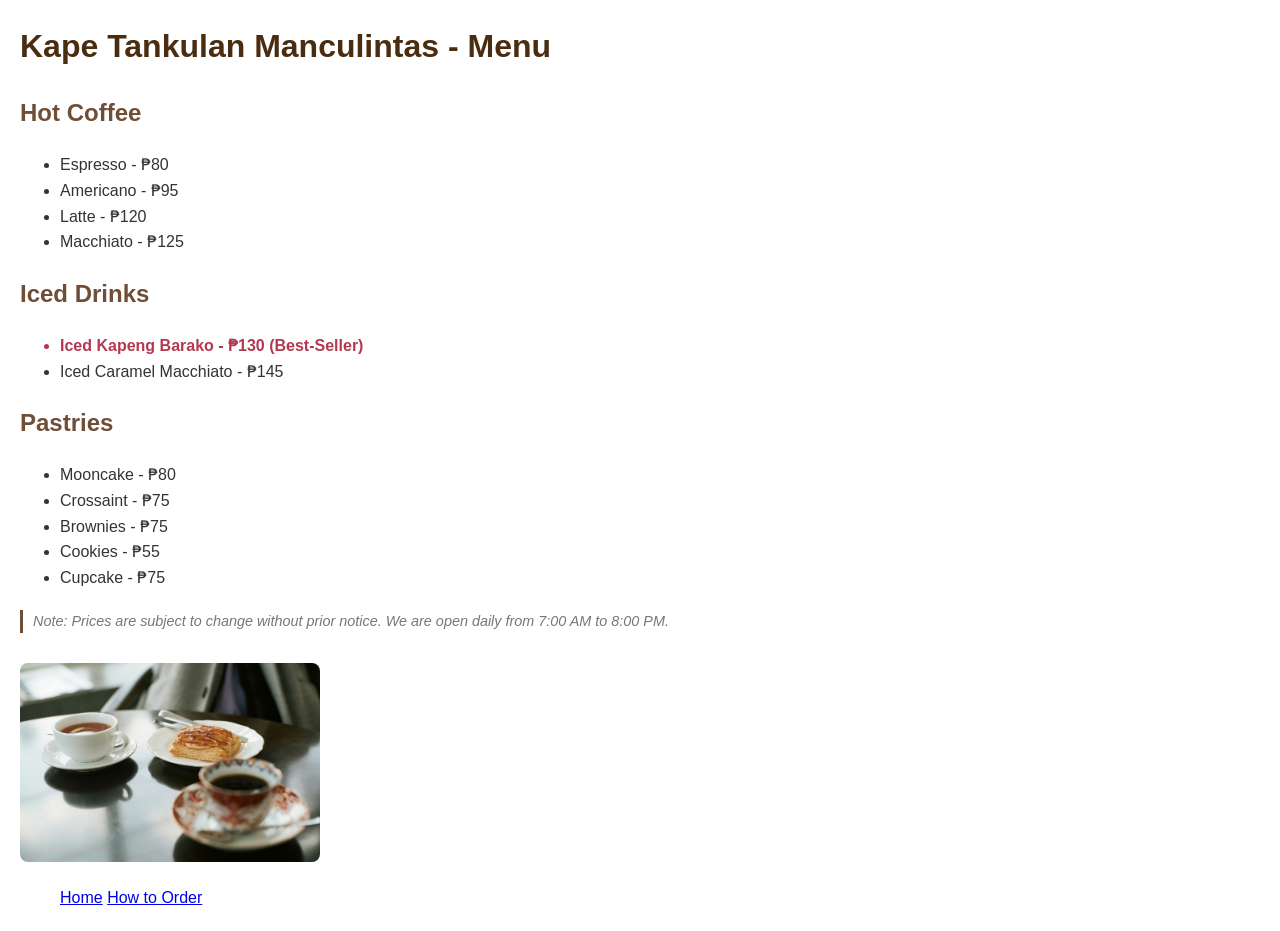
==== pages/menu.html @ 7aa8b41e "Set up cafe project" ====
<!DOCTYPE html>
<html lang="en">
<head>
  <meta charset="UTF-8">
  <meta name="viewport" content="width=device-width, initial-scale=1.0">
  <title>Menu</title>
<link rel ="stylesheet" href="../style.css">
</head>
<body>
  <header>
    <h1>Kape Tankulan Manculintas - Menu</h1>
  </header>
  <main>
  
      <h2>Hot Coffee</h2>
      <ul>
        <li>Espresso - ₱80</li>
        <li>Americano - ₱95</li>
        <li>Latte - ₱120</li>
        <li>Macchiato - ₱125</li>
      </ul>
      <h2>Iced Drinks</h2>
      <ul>
        <li id="best-seller">Iced Kapeng Barako - ₱130 (Best-Seller)</li>
        <li>Iced Caramel Macchiato - ₱145</li>
      </ul>
  <h2>Pastries</h2>
      <ul>
        <li> Mooncake - ₱80 </li>
        <li>Crossaint - ₱75</li>
        <li>Brownies - ₱75</li>
        <li>Cookies - ₱55</li>   
       <li>Cupcake - ₱75</li>    
      </ul>

    <p class="note">Note: Prices are subject to change without prior notice. We are open daily from 7:00 AM to 8:00 PM.</p>
<img src="/images/coffeeandtea.jpg" alt="coffe and tea with bread"  width="600" ><img src="" alt="">
    <ul>
      <a href="../index.html">Home</a>
 <a href="order.html">How to Order</a>
    </ul>
  </nav>
</body>
</html>
---- style.css ----
body {
  font-family: Arial, sans-serif;
  line-height: 1.6;
  margin: 20px;
  color: #333;
}

h1 {
  color: #4a2c11;
}

h2 {
  color: #6f4e37;
}

.tagline {
  font-size: 1.1rem;
  color: #555;
}
.note {
  font-size: 0.9rem;
  color: #777;
  font-style: italic;
  border-left: 3px solid #6f4e37;
  padding-left: 10px;
  margin-top: 20px;
}

#best-seller {
  font-weight: bold;
  color: #b33951;
}

img {
  max-width: 300px;
  height: auto;
  border-radius: 8px;
  margin-top: 15px;
}
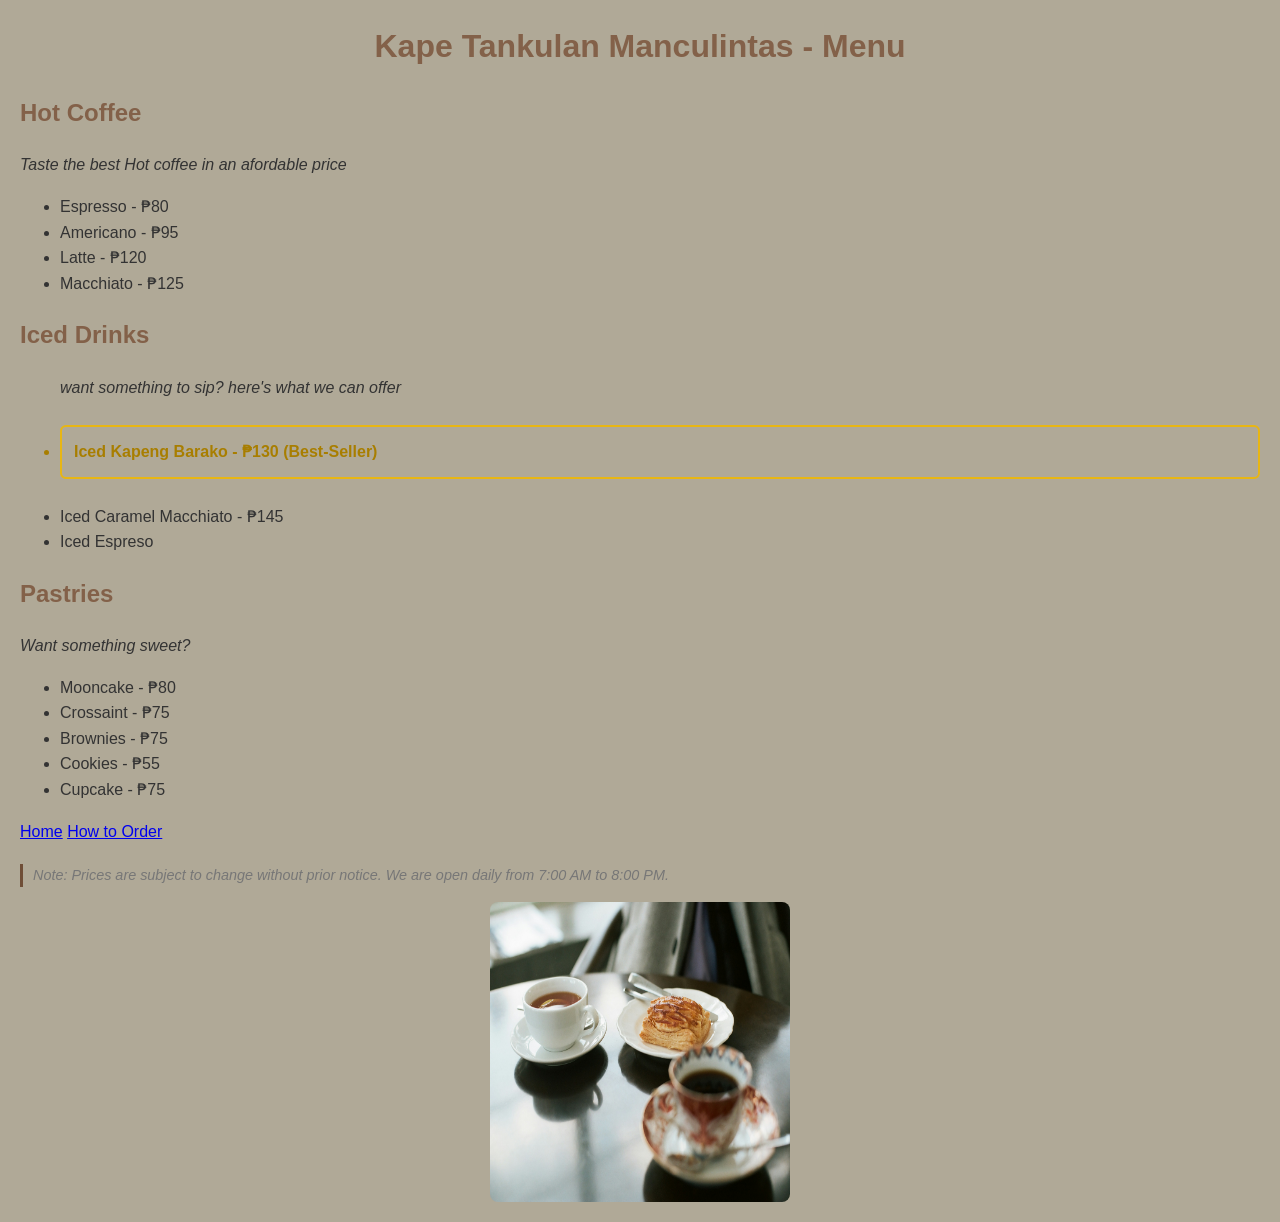
==== commit ed9cba01: "Set up cafe project" ====
--- a/pages/menu.html
+++ b/pages/menu.html
@@ -11,8 +11,9 @@
     <h1>Kape Tankulan Manculintas - Menu</h1>
   </header>
   <main>
-  
+
       <h2>Hot Coffee</h2>
+      <p><em>Taste the best Hot coffee in an afordable price</em></p>
       <ul>
         <li>Espresso - ₱80</li>
         <li>Americano - ₱95</li>
@@ -20,11 +21,13 @@
         <li>Macchiato - ₱125</li>
       </ul>
       <h2>Iced Drinks</h2>
-      <ul>
+      <ul> <p><em>want something to sip? here's what we can offer</em></p>
         <li id="best-seller">Iced Kapeng Barako - ₱130 (Best-Seller)</li>
         <li>Iced Caramel Macchiato - ₱145</li>
+        <li> Iced Espreso</li>
       </ul>
   <h2>Pastries</h2>
+  <p><em> Want something sweet?</em></p>
       <ul>
         <li> Mooncake - ₱80 </li>
         <li>Crossaint - ₱75</li>
@@ -32,12 +35,12 @@
         <li>Cookies - ₱55</li>   
        <li>Cupcake - ₱75</li>    
       </ul>
-
+<a href="../index.html">Home</a>
+ <a href="order.html">How to Order</a>
     <p class="note">Note: Prices are subject to change without prior notice. We are open daily from 7:00 AM to 8:00 PM.</p>
-<img src="/images/coffeeandtea.jpg" alt="coffe and tea with bread"  width="600" ><img src="" alt="">
-    <ul>
-      <a href="../index.html">Home</a>
- <a href="order.html">How to Order</a>
+<img src="/images/coffeeandtea.jpg" alt="coffe and tea with bread" style="width: 800px; height: 300px; display: block; margin: 0 auto;">
+ <ul>
+      
     </ul>
   </nav>
 </body>
--- a/style.css
+++ b/style.css
@@ -1,23 +1,30 @@
+
 
 body {
   font-family: Arial, sans-serif;
   line-height: 1.6;
   margin: 20px;
   color: #333;
+  background-color: #b0a997;
+}
+
+
+h1, h2 {
+  color: #836149;
 }
 
 h1 {
-  color: #4a2c11;
+  text-align: center;
 }
 
-h2 {
-  color: #6f4e37;
-}
 
 .tagline {
   font-size: 1.1rem;
-  color: #555;
+  color: #8f8b45;
+  font-weight: 500;
+  letter-spacing: 0.5px;
 }
+
 .note {
   font-size: 0.9rem;
   color: #777;
@@ -27,10 +34,16 @@
   margin-top: 20px;
 }
 
+
 #best-seller {
   font-weight: bold;
-  color: #b33951;
+  color: #a87e00;
+  border: 2px solid #e8b613;
+  border-radius: 6px;
+  padding: 12px;
+  margin: 25px 0;
 }
+
 
 img {
   max-width: 300px;
